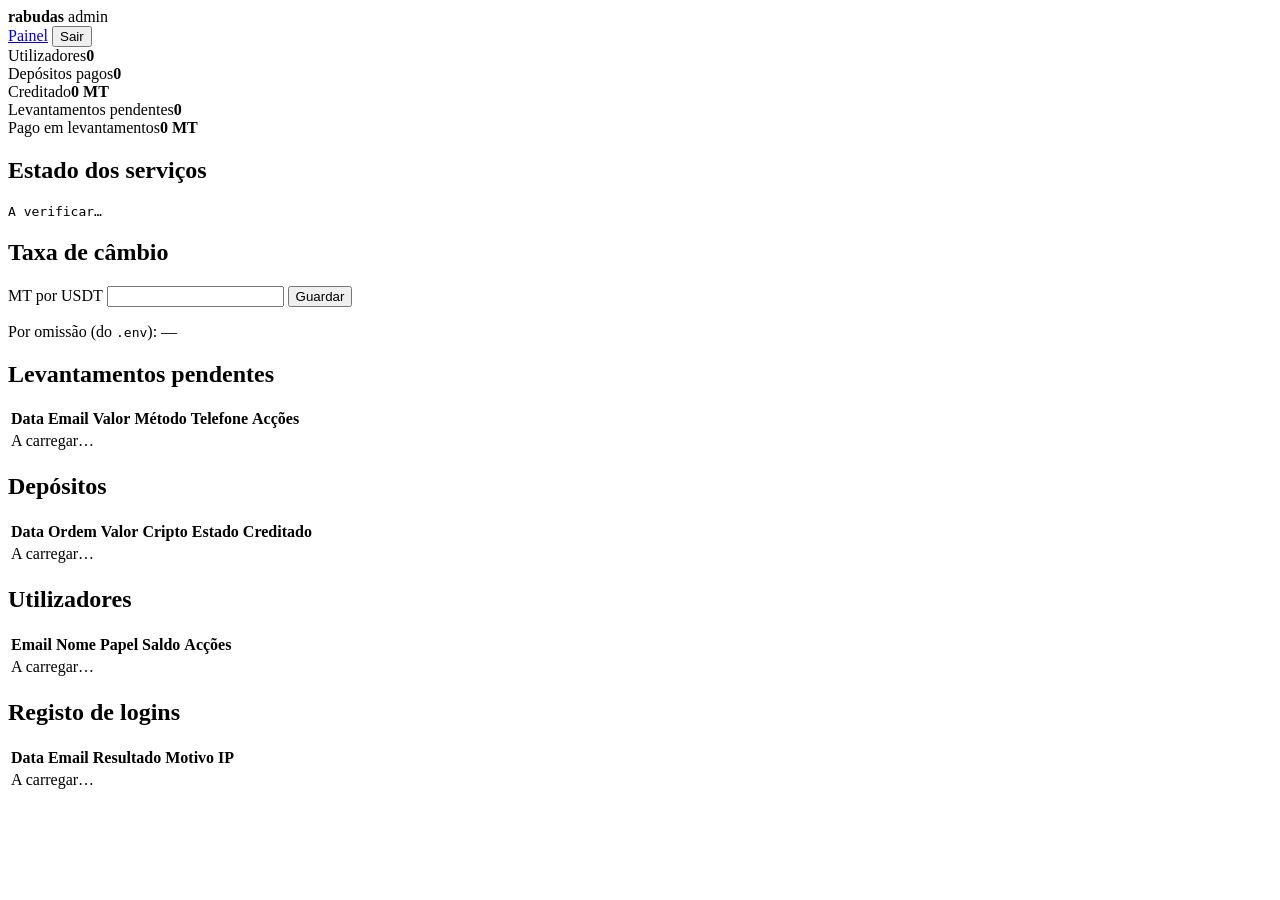
==== static/admin.html @ 09707a85 "Adiciona plataforma completa de pagamentos (NOWPayments + Supabase) - app/config.py: pydantic-settin" ====
<!DOCTYPE html>
<html lang="pt">
<head>
  <meta charset="utf-8" />
  <meta name="viewport" content="width=device-width, initial-scale=1" />
  <title>rabudas — Administração</title>
  <link rel="stylesheet" href="/css/app.css" />
</head>
<body>
  <header class="topbar">
    <div class="brand-inline"><strong>rabudas</strong> <span class="muted tiny">admin</span></div>
    <nav class="topbar-right">
      <span id="whoami" class="muted"></span>
      <a class="ghost" href="/dashboard.html">Painel</a>
      <button id="logout" class="ghost">Sair</button>
    </nav>
  </header>

  <main class="wrap">
    <section class="stats">
      <div class="stat"><span class="muted">Utilizadores</span><strong id="s-users">0</strong></div>
      <div class="stat"><span class="muted">Depósitos pagos</span><strong id="s-paid">0</strong></div>
      <div class="stat"><span class="muted">Creditado</span><strong id="s-credited">0 MT</strong></div>
      <div class="stat"><span class="muted">Levantamentos pendentes</span><strong id="s-pending">0</strong></div>
      <div class="stat"><span class="muted">Pago em levantamentos</span><strong id="s-paidout">0 MT</strong></div>
    </section>

    <section class="card">
      <h2>Estado dos serviços</h2>
      <pre id="health" class="mono small">A verificar…</pre>
    </section>

    <section class="card">
      <h2>Taxa de câmbio</h2>
      <form id="form-rate" class="row">
        <label>MT por USDT
          <input type="number" name="rate_mt_per_usdt" step="0.01" min="0.01" required />
        </label>
        <button type="submit" class="primary">Guardar</button>
      </form>
      <p class="muted tiny">Por omissão (do <code>.env</code>): <span id="env-rate">—</span></p>
    </section>

    <section class="card">
      <h2>Levantamentos pendentes</h2>
      <div class="table-wrap">
        <table id="table-payouts">
          <thead><tr><th>Data</th><th>Email</th><th>Valor</th><th>Método</th><th>Telefone</th><th>Acções</th></tr></thead>
          <tbody><tr><td colspan="6" class="muted">A carregar…</td></tr></tbody>
        </table>
      </div>
    </section>

    <section class="card">
      <h2>Depósitos</h2>
      <div class="table-wrap">
        <table id="table-payments">
          <thead><tr><th>Data</th><th>Ordem</th><th>Valor</th><th>Cripto</th><th>Estado</th><th>Creditado</th></tr></thead>
          <tbody><tr><td colspan="6" class="muted">A carregar…</td></tr></tbody>
        </table>
      </div>
    </section>

    <section class="card">
      <h2>Utilizadores</h2>
      <div class="table-wrap">
        <table id="table-users">
          <thead><tr><th>Email</th><th>Nome</th><th>Papel</th><th>Saldo</th><th>Acções</th></tr></thead>
          <tbody><tr><td colspan="5" class="muted">A carregar…</td></tr></tbody>
        </table>
      </div>
    </section>

    <section class="card">
      <h2>Registo de logins</h2>
      <div class="table-wrap">
        <table id="table-logs">
          <thead><tr><th>Data</th><th>Email</th><th>Resultado</th><th>Motivo</th><th>IP</th></tr></thead>
          <tbody><tr><td colspan="5" class="muted">A carregar…</td></tr></tbody>
        </table>
      </div>
    </section>
  </main>

  <div id="toast" class="toast hidden"></div>
  <script src="/js/app.js"></script>
  <script src="/js/admin.js"></script>
</body>
</html>
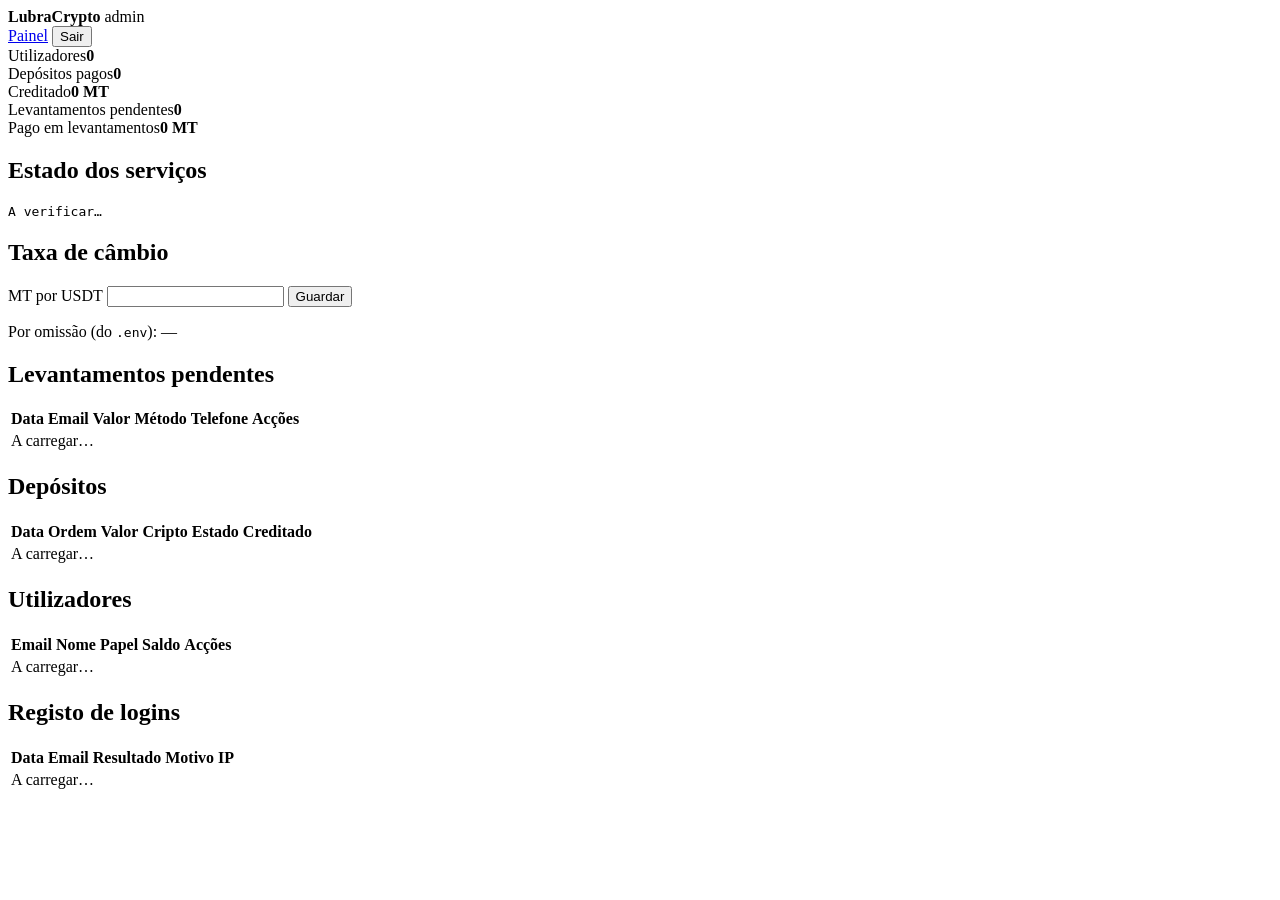
==== commit ad02dc67: "UI: renomeia a marca visivel de rabudas para LubraCrypto O nome que o utilizador ve no ecra passa a " ====
--- a/static/admin.html
+++ b/static/admin.html
@@ -3,12 +3,12 @@
 <head>
   <meta charset="utf-8" />
   <meta name="viewport" content="width=device-width, initial-scale=1" />
-  <title>rabudas — Administração</title>
+  <title>LubraCrypto — Administração</title>
   <link rel="stylesheet" href="/css/app.css" />
 </head>
 <body>
   <header class="topbar">
-    <div class="brand-inline"><strong>rabudas</strong> <span class="muted tiny">admin</span></div>
+    <div class="brand-inline"><strong>LubraCrypto</strong> <span class="muted tiny">admin</span></div>
     <nav class="topbar-right">
       <span id="whoami" class="muted"></span>
       <a class="ghost" href="/dashboard.html">Painel</a>
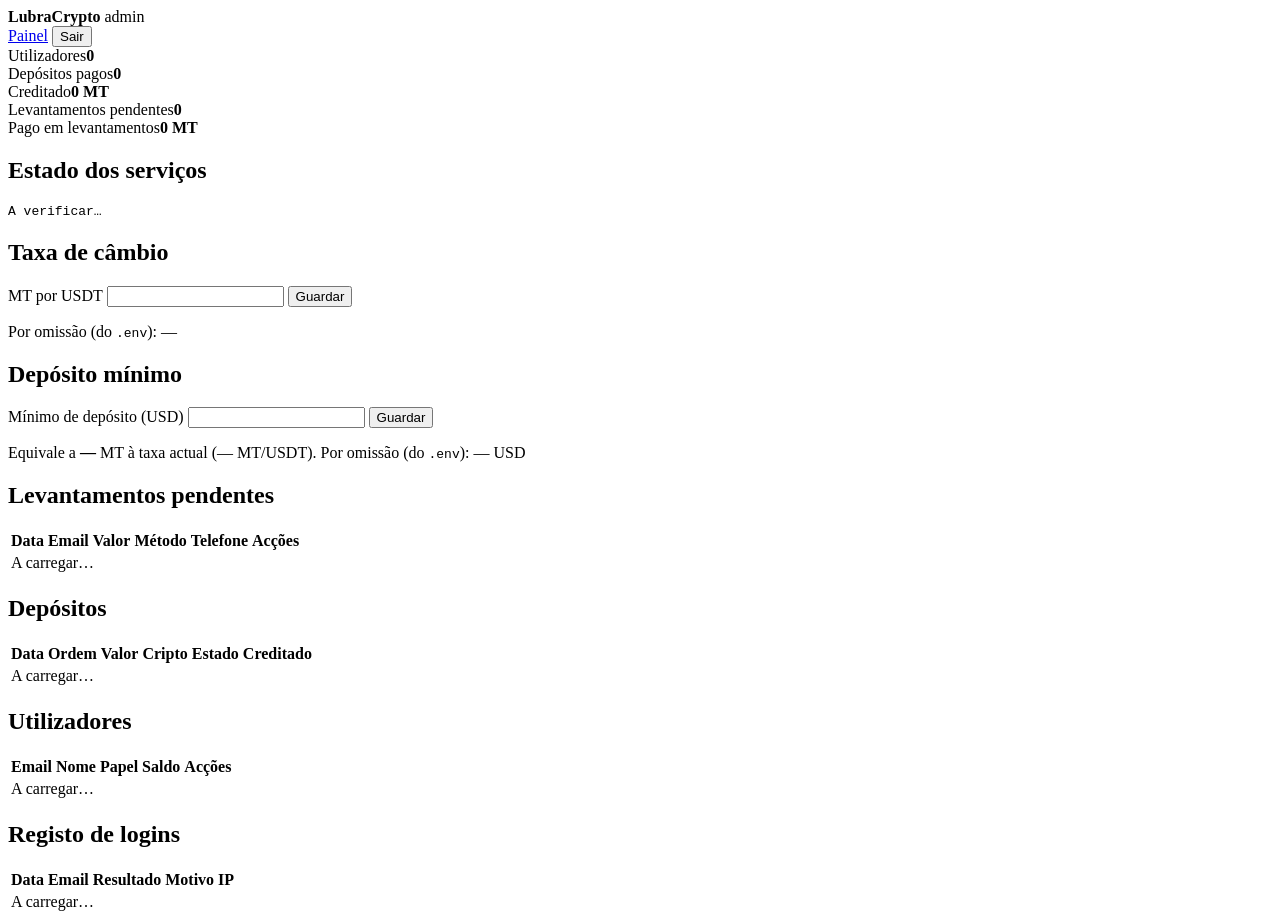
==== commit 840e4f90: "Deposito minimo de 10 USD, configuravel na administracao Antes: minimo fixo de 100 MT, escrito no va" ====
--- a/static/admin.html
+++ b/static/admin.html
@@ -39,6 +39,21 @@
         <button type="submit" class="primary">Guardar</button>
       </form>
       <p class="muted tiny">Por omissão (do <code>.env</code>): <span id="env-rate">—</span></p>
+    </section>
+
+    <section class="card">
+      <h2>Depósito mínimo</h2>
+      <form id="form-min-deposit" class="row">
+        <label>Mínimo de depósito (USD)
+          <input type="number" name="min_deposit_usd" step="0.01" min="0.01" required />
+        </label>
+        <button type="submit" class="primary">Guardar</button>
+      </form>
+      <p class="muted tiny">
+        Equivale a <strong id="min-deposit-mt">—</strong> MT à taxa actual
+        (<span id="min-deposit-rate">—</span> MT/USDT).
+        Por omissão (do <code>.env</code>): <span id="env-min-deposit">—</span> USD
+      </p>
     </section>
 
     <section class="card">
